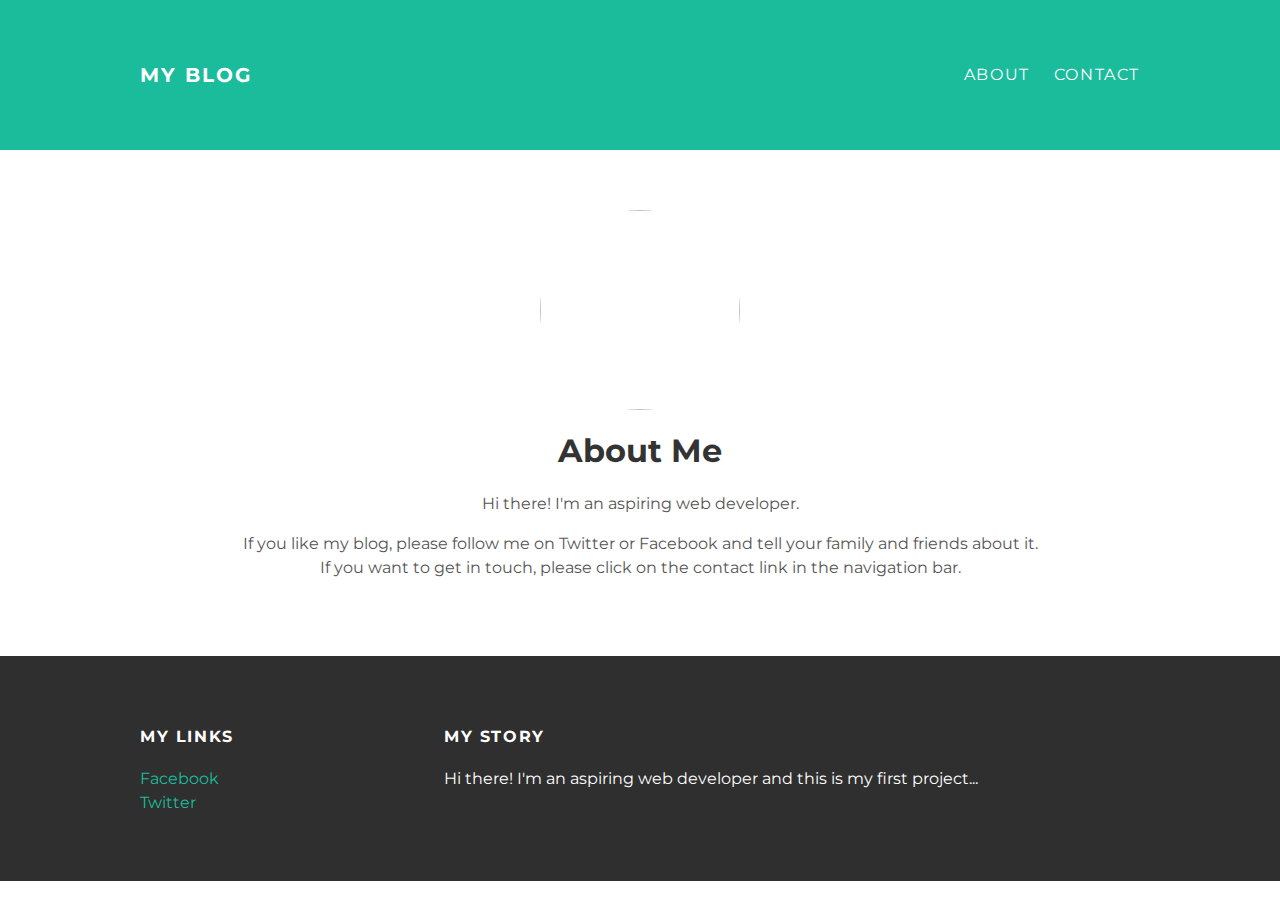
==== about.html @ 5b1289f2 "Add files via upload" ====
<!DOCTYPE html>
<html>
<head>
  <link rel="stylesheet" href="style.css">
  <title>My Blog</title>
</head>

<body>

<div id="header">
  <div class="container">
    <a id="header-title" href="index.html">My Blog</a>
    <ul id="header-nav">
      <li><a href="about.html">About</a></li>
      <li><a href="mailto:mail@moritzbohm.de?subject=feedback">Contact</a></li>
    </ul>
  </div>
</div>

<div id="content">
  <div class="container">
    <div class="about">
      <div class="about-author">
        <img src="Moritz.jpg">
      </div>
      <h1 class="about-title">About Me</h1>
      <div class="about-content">
        <p>Hi there! I'm an aspiring web developer.</p>
        <p>If you like my blog, please follow me on Twitter or Facebook
            and tell your family and friends about it. If
            you want to get in touch, please click on the contact link
            in the navigation bar.</p>

      </div>
    </div>
  </div>
</div>

<div id="footer">
  <div class="container">
    <div class="column">
      <h4>My Links</h4>
      <p>
        <a href="https://www.facebook.de">Facebook</a>
        <br>
        <a href="https://www.Twitter.de">Twitter</a>
      </p>
    </div>

    <div class="column">
      <h4>My Story</h4>
      <p>
        Hi there! I'm an aspiring web developer and this is my first project...
      </p>
    </div>
  </div>
</div>


</body>
</html>
---- style.css ----
@import url(http://fonts.googleapis.com/css?family=Montserrat:400,700);

body {
  color: #555;
  margin: 0;

  font-family: 'Montserrat', sans-serif;
}

a {
  color: #1abc9c;
  text-decoration: none;
}

h1, h2, h3, h4 {
  color: #333;
}

p {
  line-height: 1.5;
}

a:hover {
  color: #F6A623;
}

#header {
  background-color: #1abc9c;
  height: 150px;
  line-height: 150px;
}

#header a {
  color: white;
  text-decoration: none;

  text-transform: uppercase;
  letter-spacing: 0.1em;
}

#header a:hover {
  color: #222;
}

#header-title {
  display: block;
  float: left;

  font-size: 20px;
  font-weight: bold;
}

#header-nav {
  display: block;
  float: right;
  margin-top: 0;
}

#header-nav li {
  display: inline;
  padding-left: 20px;
}

.container {
  max-width: 1000px;
  margin: 0 auto;
}

.post, .about {
  max-width: 800px;
  margin: 0 auto;
  padding: 60px 0;
}

.about {
  text-align: center;
}

.post-author img {
  width: 50px;
  height: 50px;
  border-radius: 50%;
  vertical-align: middle;
}

.about-author img {
  width: 200px;
  height: 200px;
  border-radius: 50%;
  vertical-align: middle;
}

.post-container:nth-child(even) {
  background-color: #f2f2f2;
}

.post-author span {
  margin-left: 16px;
}

.post-date {
  color: #D2D2D2;

  font-size: 14px;
  font-weight: bold;

  text-transform: uppercase;
  letter-spacing: 0.1em;
}

#footer {
  background-color: #2f2f2f;
  padding: 50px 0;
}

#footer h4 {
  color: white;
  text-transform: uppercase;
  letter-spacing: 0.1em;
}

#footer p {
  color: white;
}

.column {
  min-width: 300px;
  display: inline-block;
  vertical-align: top;
}
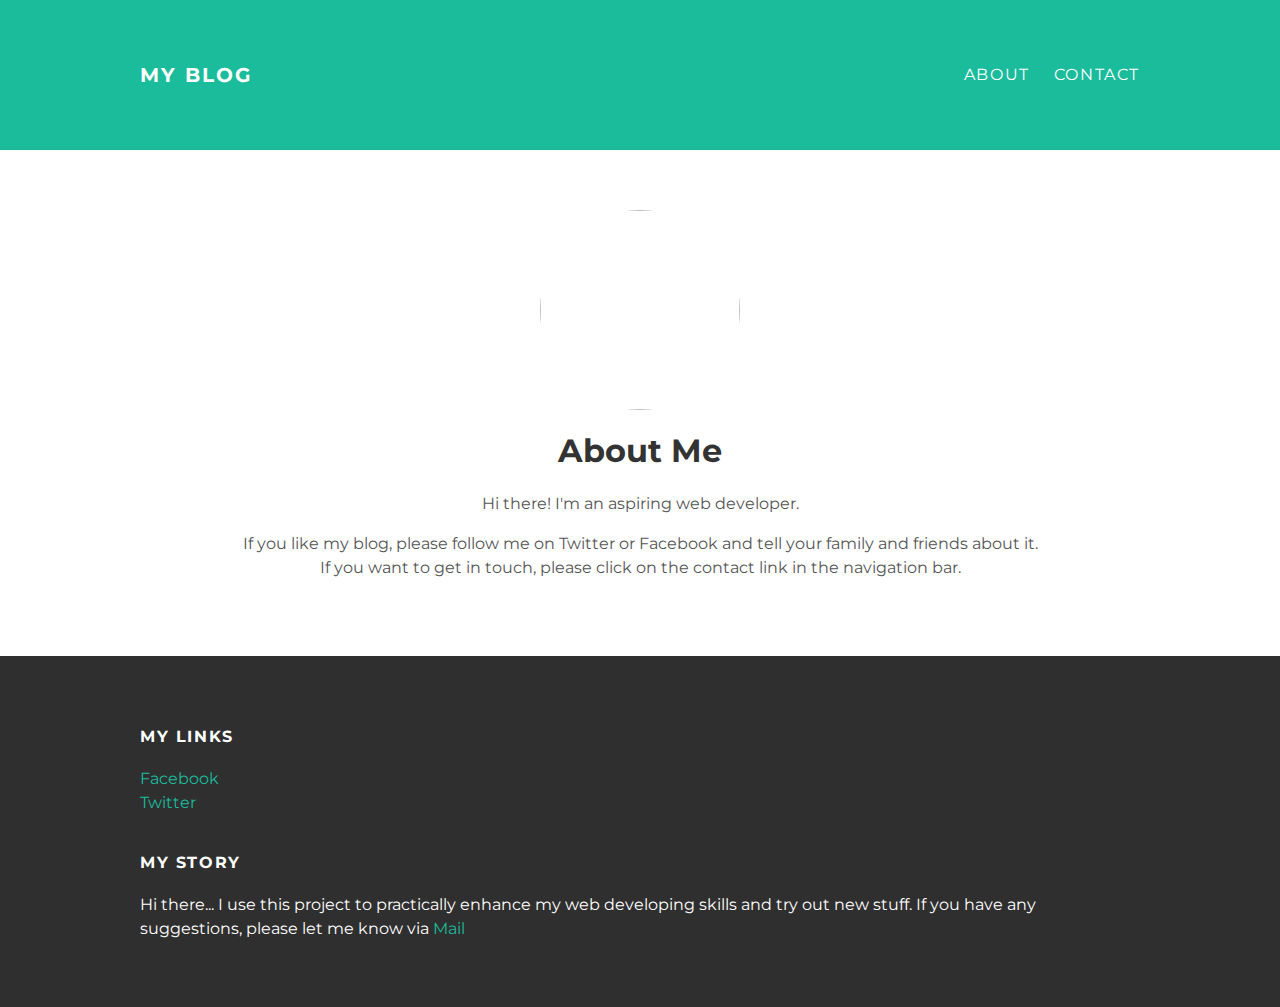
==== commit f81fdb82: "footer updated" ====
--- a/about.html
+++ b/about.html
@@ -12,7 +12,7 @@
     <a id="header-title" href="index.html">My Blog</a>
     <ul id="header-nav">
       <li><a href="about.html">About</a></li>
-      <li><a href="mailto:mail@moritzbohm.de?subject=feedback">Contact</a></li>
+      <li><a href="mailto:winter4all@gmail.com?subject=feedback">Contact</a></li>
     </ul>
   </div>
 </div>
@@ -50,7 +50,8 @@
     <div class="column">
       <h4>My Story</h4>
       <p>
-        Hi there! I'm an aspiring web developer and this is my first project...
+        Hi there... I use this project to practically enhance my web developing skills
+        and try out new stuff. If you have any suggestions, please let me know via <a href="mailto:winter4all@gmail.com">Mail</a>
       </p>
     </div>
   </div>
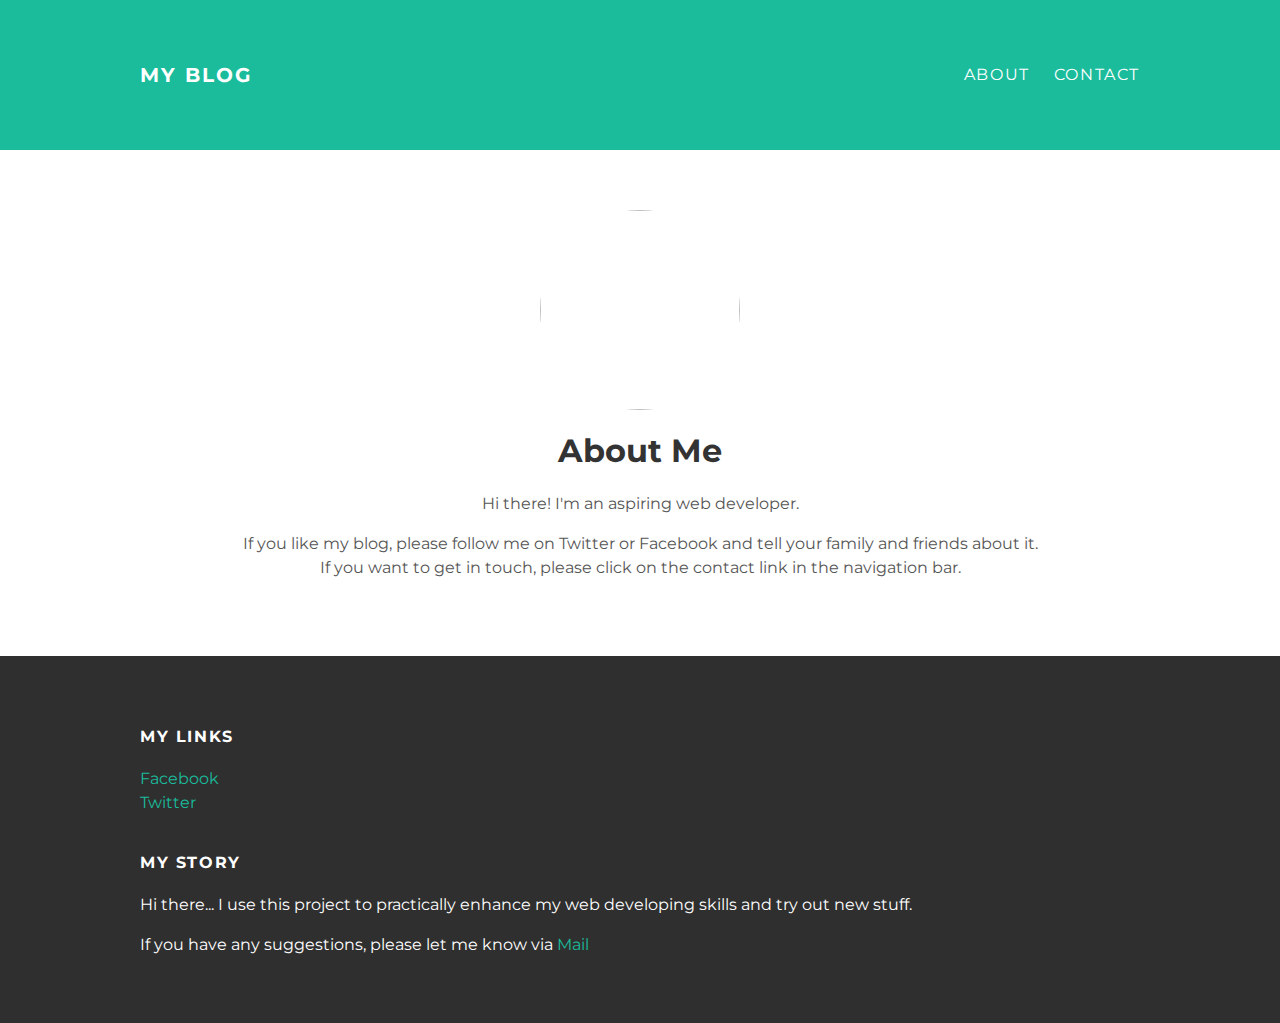
==== commit d174e239: "footer again changed" ====
--- a/about.html
+++ b/about.html
@@ -51,7 +51,8 @@
       <h4>My Story</h4>
       <p>
         Hi there... I use this project to practically enhance my web developing skills
-        and try out new stuff. If you have any suggestions, please let me know via <a href="mailto:winter4all@gmail.com">Mail</a>
+        and try out new stuff. </p>
+      <p>If you have any suggestions, please let me know via <a href="mailto:winter4all@gmail.com">Mail</a>
       </p>
     </div>
   </div>
